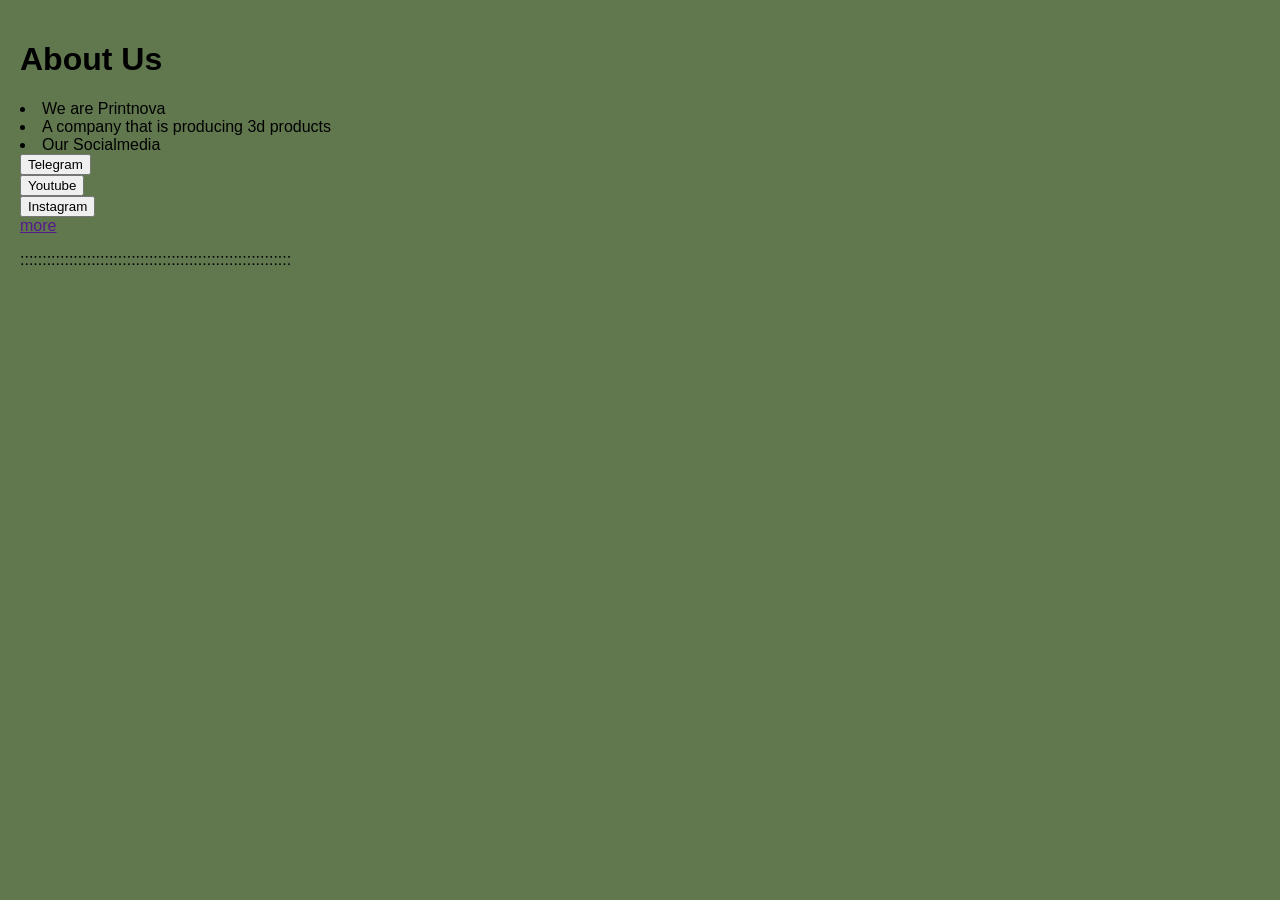
==== aboutus.html @ 835b8b26 "Add files via upload" ====
<!DOCTYPE html>
<html lang="en">
<head>
    <meta charset="UTF-8">
    <meta name="viewport" content="width=device-width, initial-scale=1.0">
    <title>Document</title>
    <link rel="stylesheet" href="abou.css">
</head>
<body>
   <h1>About Us</h1>
    <li>We are Printnova</li>
    <li>A company that is producing 3d products</li>
    <li>Our Socialmedia</li>
    <a href="http://9"><button type="button">Telegram</button></a>
    <br>
    <a href="http://"><button type="button">Youtube</button></a>
    <br>
    <a href="http://"><button type="button">Instagram</button></a>
    <br>
    <a href="">more</a>
    <p>:::::::::::::::::::::::::::::::::::::::::::::::::::::::::::::</p>
      
</body>
</html>
---- abou.css ----
body{
   background-color: #61784f;
    color: #000000;
    font-family: 'Montserrat', sans-serif;
    margin: 0;
    padding: 20px;
    align-items: center;   
}
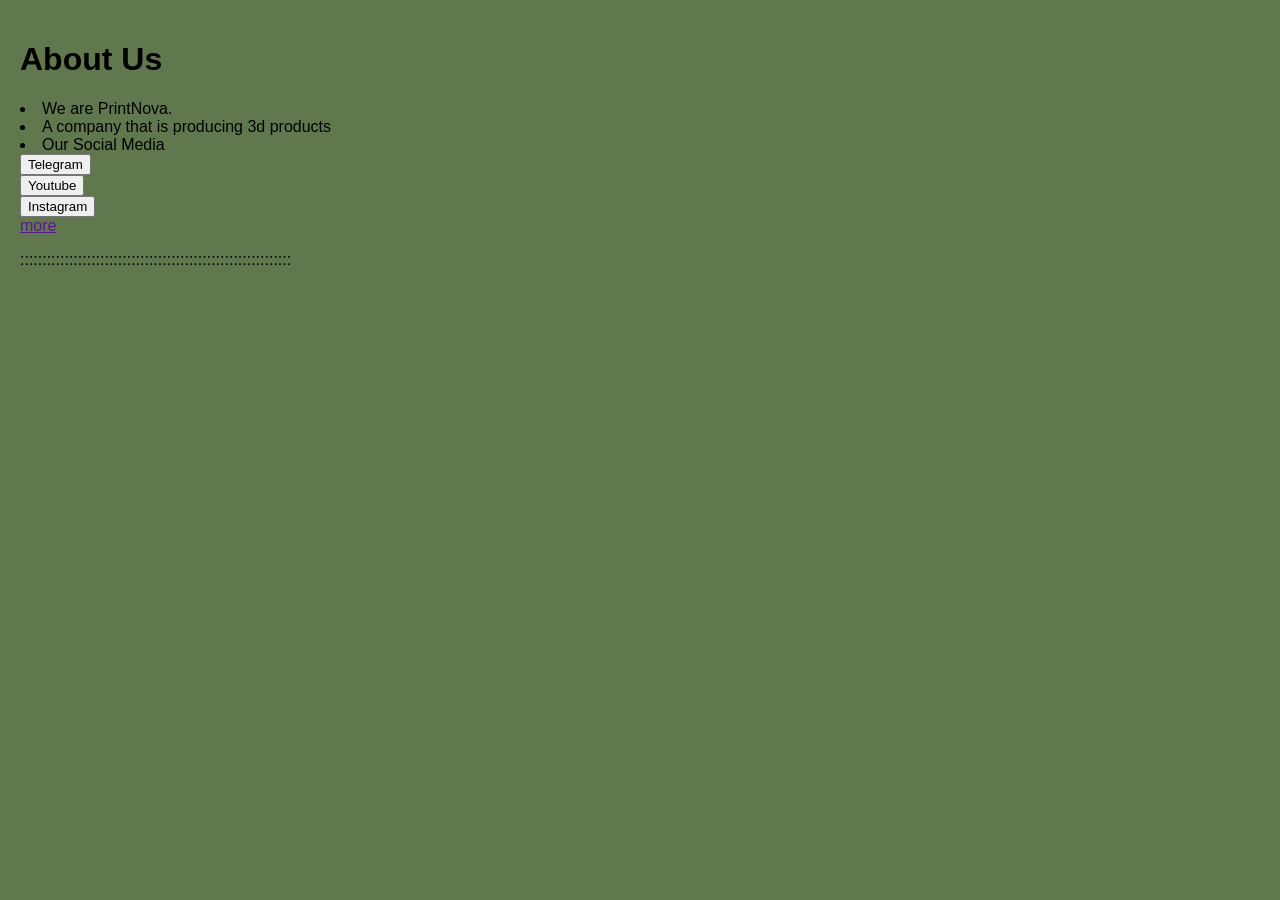
==== commit a55a13cf: "log in css changes" ====
--- a/aboutus.html
+++ b/aboutus.html
@@ -8,9 +8,9 @@
 </head>
 <body>
    <h1>About Us</h1>
-    <li>We are Printnova</li>
+    <li>We are PrintNova.</li>
     <li>A company that is producing 3d products</li>
-    <li>Our Socialmedia</li>
+    <li>Our Social Media</li>
     <a href="http://9"><button type="button">Telegram</button></a>
     <br>
     <a href="http://"><button type="button">Youtube</button></a>
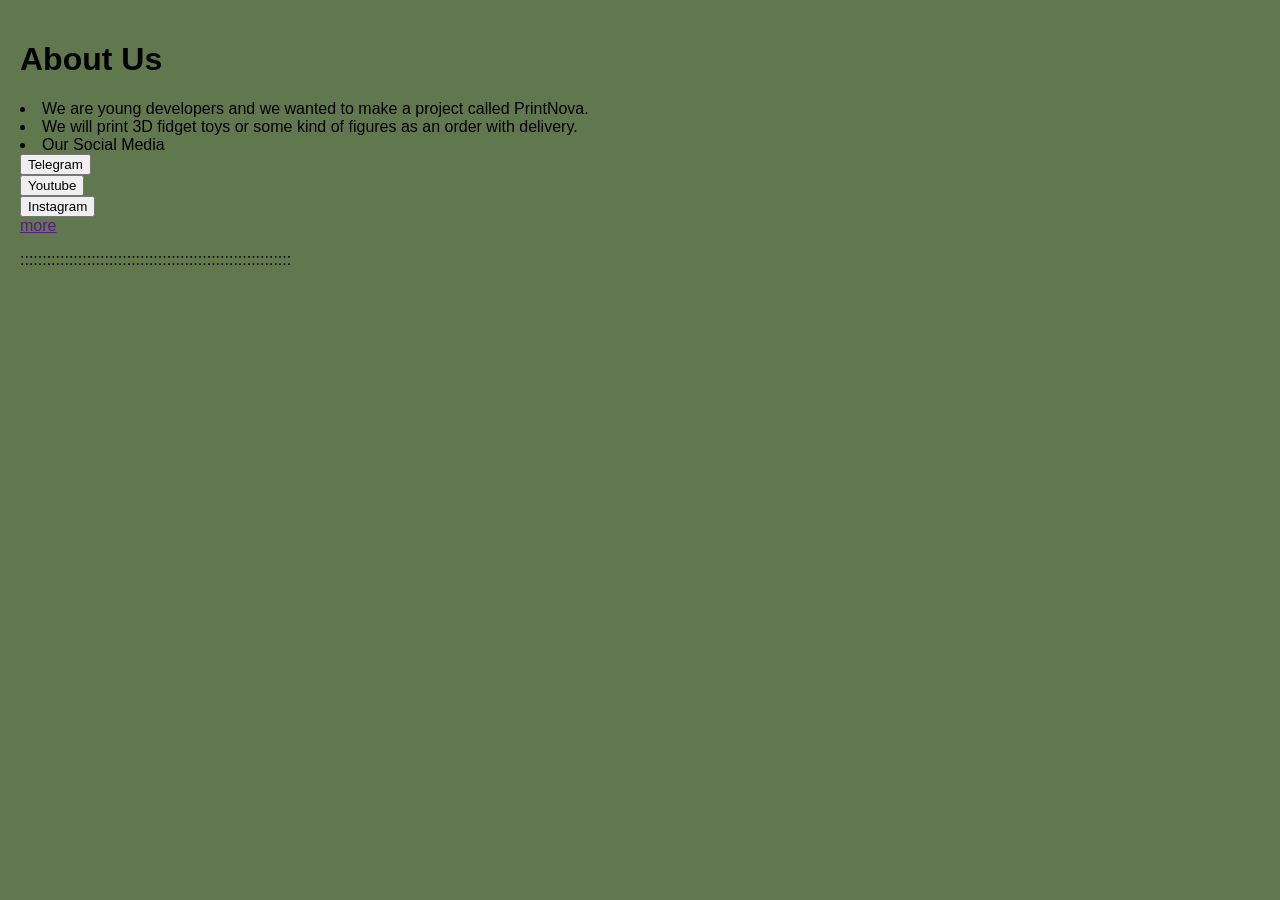
==== commit e9c10375: "zzz" ====
--- a/aboutus.html
+++ b/aboutus.html
@@ -8,8 +8,8 @@
 </head>
 <body>
    <h1>About Us</h1>
-    <li>We are PrintNova.</li>
-    <li>A company that is producing 3d products</li>
+    <li>We are young developers and we wanted to make a project called PrintNova.</li>
+    <li>We will print 3D fidget toys or some kind of figures as an order with delivery.</li>
     <li>Our Social Media</li>
     <a href="http://9"><button type="button">Telegram</button></a>
     <br>
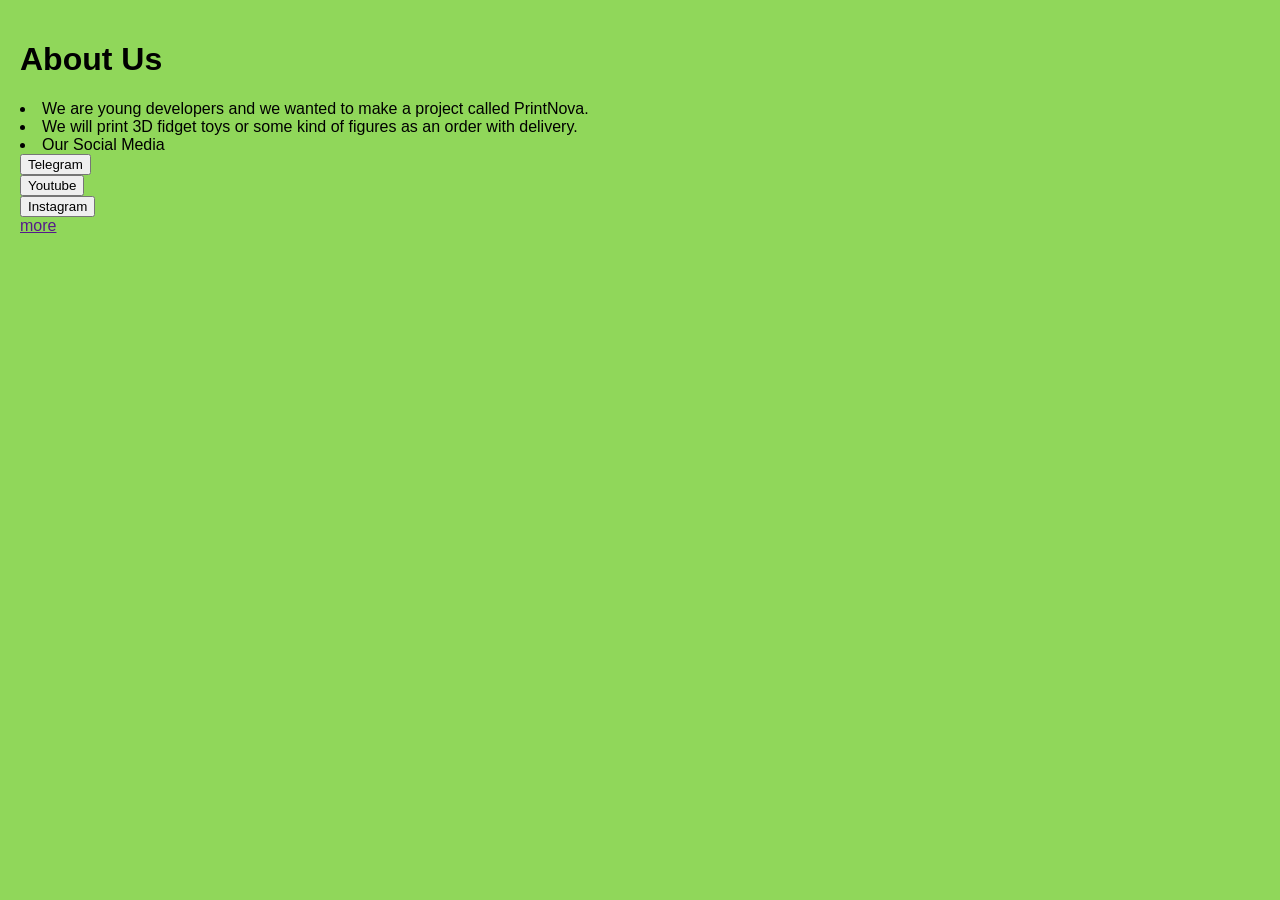
==== commit 3585dbb1: "blah blah" ====
--- a/aboutus.html
+++ b/aboutus.html
@@ -18,7 +18,5 @@
     <a href="http://"><button type="button">Instagram</button></a>
     <br>
     <a href="">more</a>
-    <p>:::::::::::::::::::::::::::::::::::::::::::::::::::::::::::::</p>
-      
 </body>
 </html>
--- a/abou.css
+++ b/abou.css
@@ -1,5 +1,5 @@
 body{
-   background-color: #61784f;
+   background-color: #90d75a;
     color: #000000;
     font-family: 'Montserrat', sans-serif;
     margin: 0;
